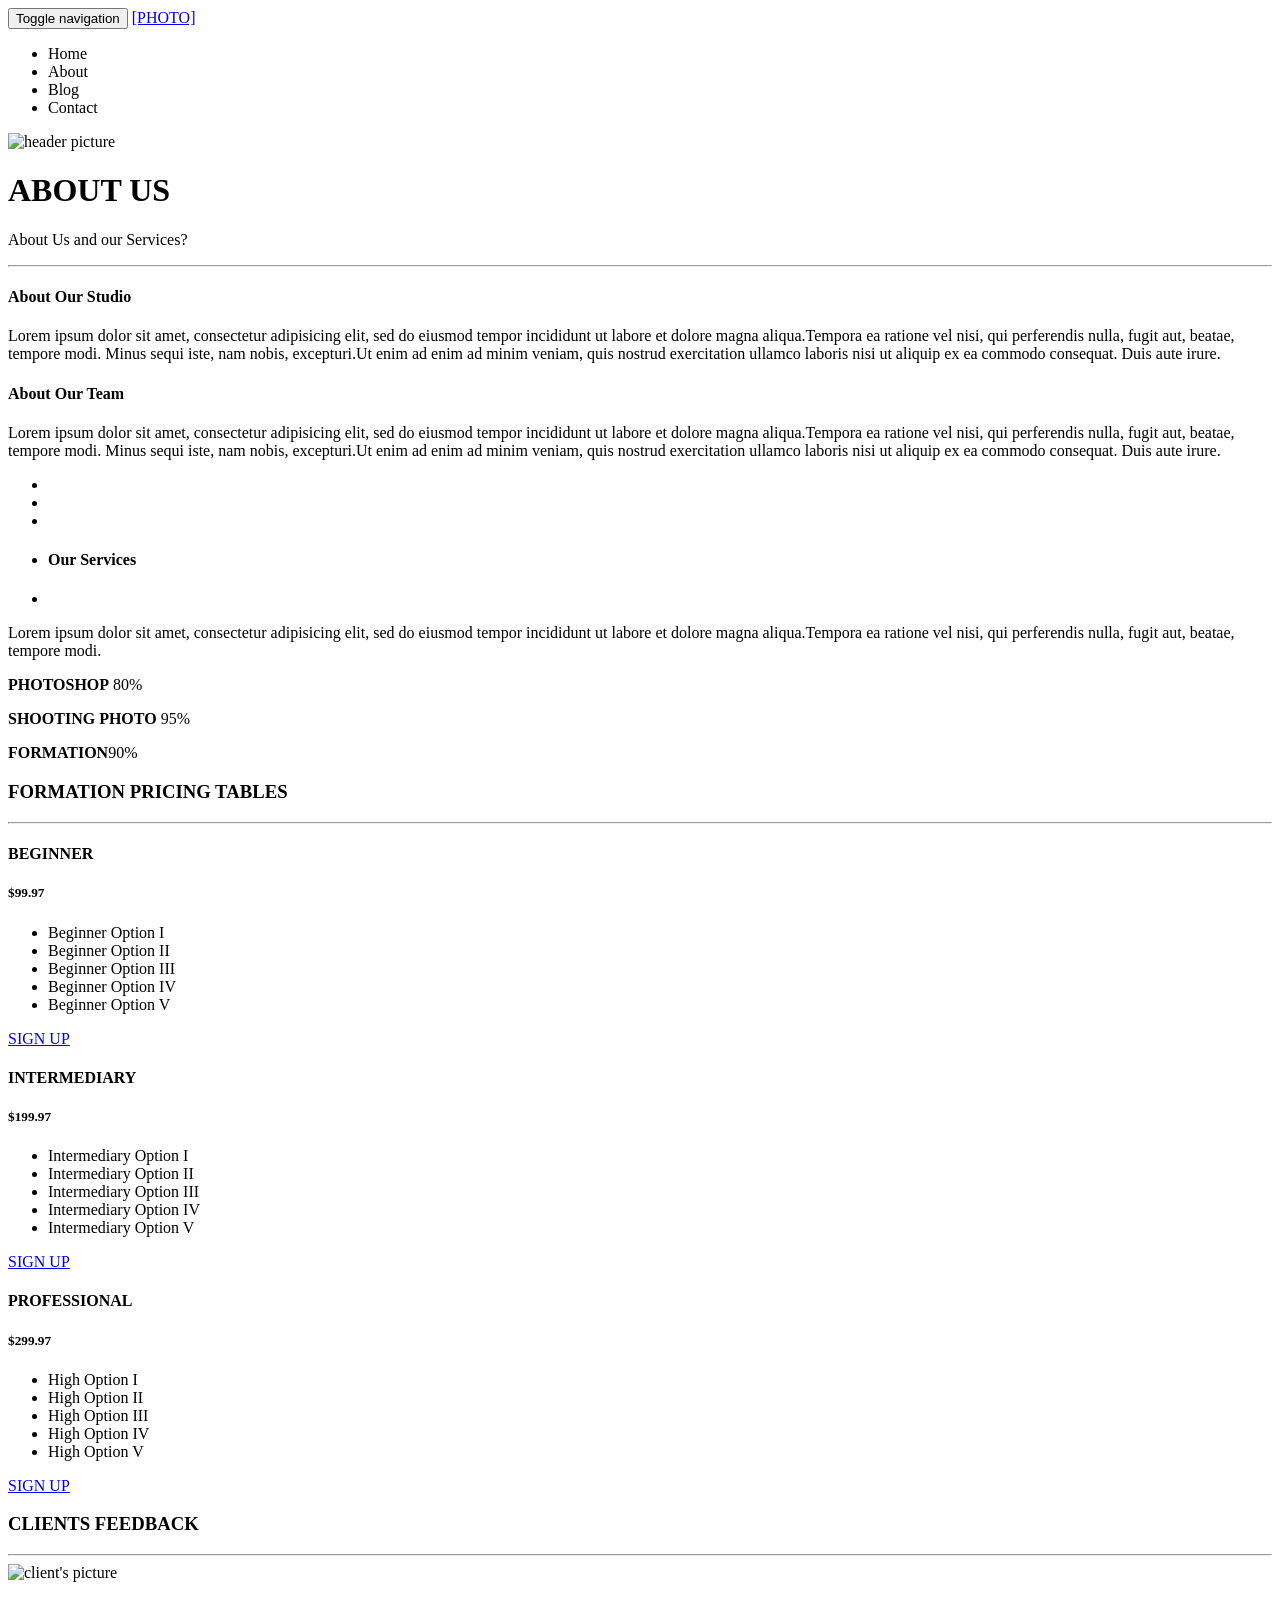
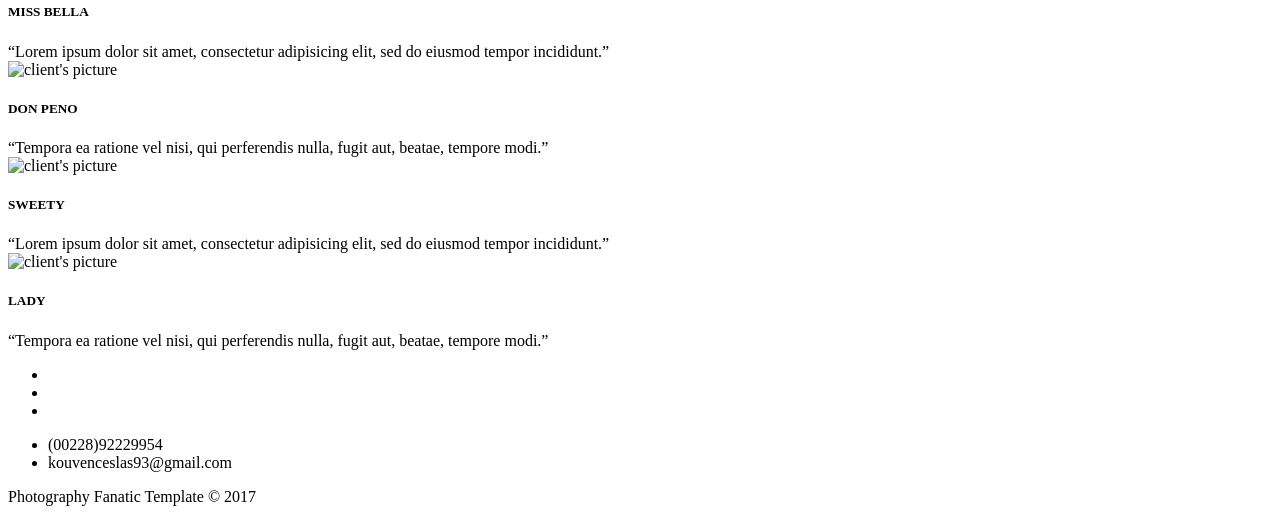
==== src/main/resources/templates/about.html @ 0d0b4f14 "Trabajo dia 4/11" ====
<!DOCTYPE html>
<html xmlns:th="http://www.thymeleaf.org" lang="en">

<head>
  <meta charset="utf-8">
  <meta http-equiv="X-UA-Compatible" content="IE=edge">
  <meta name="viewport" content="width=device-width, initial-scale=1">
  <title>PhotographItem-Responsive Theme | About us</title>

  <!-- Bootstrap core css -->
  <link rel="stylesheet" type="text/css" th:href="@{/bootstrap/css/bootstrap.min.css}">
  <!-- Custom style css -->
  <link rel="stylesheet" type="text/css" th:href="@{/css/style.css}">
  <!-- Font Awesome icons -->
  <link rel="stylesheet" type="text/css" th:href="@{/font-awesome/css/font-awesome.min.css}">

  <!-- HTML5 Shim and Respond.js IE8 support of HTML5 elements and media queries -->
  <!-- WARNING: Respond.js doesn't work if you view the page via file:// -->
  <!--[if lt IE 9]>
        <script src="https://oss.maxcdn.com/libs/html5shiv/3.7.0/html5shiv.js"></script>
        <script src="https://oss.maxcdn.com/libs/respond.js/1.4.2/respond.min.js"></script>
    <![endif]-->
</head>

<body id="page-top">

  <!-- Navigation Bar -->
  <nav class="navbar navbar-fixed-top navbar-default">
    <div class="container">
      <div class="navbar-header">
        <button type="button" class="navbar-toggle" data-toggle="collapse" data-target="#menu">
          <span class="sr-only">Toggle navigation</span>
          <span class="icon-bar"></span>
          <span class="icon-bar"></span>
          <span class="icon-bar"></span>
        </button>
        <a class="navbar-brand page-scroll" href="#page-top">
          <span>[PHOTO]</span>
        </a>
      </div>
      <div class="collapse navbar-collapse navbar-right" id="menu">
        <ul class="nav navbar-nav">
          <li th:class="${activeTab == 'index'} ? 'active lien' : 'lien'"><a th:href="@{/}"><i
                class="fa fa-home sr-icons"></i> Home</a></li>
          <li th:class="${activeTab == 'about'} ? 'active lien' : 'lien'"><a th:href="@{/about}"><i
                class="fa fa-bookmark sr-icons"></i> About</a></li>
          <li th:class="${activeTab == 'blog'} ? 'active lien' : 'lien'"><a th:href="@{/blog}"><i
                class="fa fa-file-text sr-icons"></i> Blog</a></li>
          <li th:class="${activeTab == 'contact'} ? 'active lien' : 'lien'"><a th:href="@{/contact}"><i
                class="fa fa-phone-square sr-icons"></i> Contact</a></li>
        </ul>
      </div>
    </div>
  </nav>
  <!-- End of Navigation Bar -->

  <!-- Principal Content Start-->
  <div id="about">

    <!-- Header -->
    <div class="row">
      <div class="col-xs-12 intro">
        <div class="carousel-inner">
          <div class="item active">
            <img class="img-responsive" th:src="@{/images/about_us.jpg}" alt="header picture">
          </div>
          <div class="carousel-caption">
            <h1>ABOUT US</h1>
            <p>About Us and our Services?</p>
            <hr>
          </div>
        </div>
      </div>
    </div>
    <!-- End of header -->

    <!-- Container Box -->
    <div class="container">
      <div class="row">
        <div class="col-xs-12 col-sm-6">
          <div class="box-about">
            <i class="fa fa-institution fa-2x"></i>
            <h4>About Our Studio</h4>
            <p class="text-left text-muted">Lorem ipsum dolor sit amet, consectetur adipisicing elit, sed do eiusmod
              tempor incididunt ut labore et dolore magna aliqua.Tempora ea ratione vel nisi, qui perferendis nulla,
              fugit aut, beatae, tempore modi. Minus sequi iste, nam nobis, excepturi.Ut enim ad enim ad minim veniam,
              quis nostrud exercitation ullamco laboris nisi ut aliquip ex ea commodo consequat. Duis aute irure.</p>
          </div>
        </div>
        <div class="col-xs-12 col-sm-6">
          <div class="box-about">
            <i class="fa fa-group fa-2x"></i>
            <h4>About Our Team</h4>
            <p class="text-left text-muted">Lorem ipsum dolor sit amet, consectetur adipisicing elit, sed do eiusmod
              tempor incididunt ut labore et dolore magna aliqua.Tempora ea ratione vel nisi, qui perferendis nulla,
              fugit aut, beatae, tempore modi. Minus sequi iste, nam nobis, excepturi.Ut enim ad enim ad minim veniam,
              quis nostrud exercitation ullamco laboris nisi ut aliquip ex ea commodo consequat. Duis aute irure.</p>
          </div>
        </div>
      </div>
      <div class="row">
        <div class="col-xs-12 col-sm-6 row">
          <ul class="list-inline text-center">
            <li class="line"></li>
            <li><i class="fa fa-tasks fa-2x"></i></li>
            <li class="line"></li>
            <li>
              <h4>Our Services</h4>
            </li>
            <li class="line"></li>
          </ul>
          <p class="text-muted text-center">Lorem ipsum dolor sit amet, consectetur adipisicing elit, sed do eiusmod
            tempor incididunt ut labore et dolore magna aliqua.Tempora ea ratione vel nisi, qui perferendis nulla, fugit
            aut, beatae, tempore modi.</p>
        </div>
        <div class="col-xs-12 col-sm-6">
          <p class="text-muted"><strong>PHOTOSHOP</strong> <span class="pull-right">80%</span></p>
          <div class="progress">
            <div class="progress-bar progress-bar-warning" role="progressbar" aria-valuenow="80" aria-valuemin="0"
              aria-valuemax="100" style="width:80%;"></div>
          </div>
          <p class="text-muted"><strong>SHOOTING PHOTO </strong><span class="pull-right">95%</span></p>
          <div class="progress">
            <div class="progress-bar progress-bar-success" role="progressbar" aria-valuenow="95" aria-valuemin="0"
              aria-valuemax="100" style="width:95%;"></div>
          </div>
          <p class="text-muted"><strong>FORMATION</strong><span class="pull-right">90%</span></p>
          <div class="progress">
            <div class="progress-bar progress-bar-info" role="progressbar" aria-valuenow="90" aria-valuemin="0"
              aria-valuemax="100" style="width:90%;"></div>
          </div>
        </div>
      </div>

      <!-- Pricing Tables -->
      <div class="row pricing text-center">
        <h3>FORMATION PRICING TABLES</h3>
        <hr>
        <div class="col-xs-12 col-sm-4 first">
          <div class="beginner">
            <h4>BEGINNER</h4>
            <h5>$99.97</h5>
            <ul class="nav">
              <li>Beginner Option I</li>
              <li>Beginner Option II</li>
              <li>Beginner Option III</li>
              <li>Beginner Option IV</li>
              <li>Beginner Option V</li>
            </ul>
            <a href="#" class="btn btn-lg sr-button">SIGN UP</a>
          </div>
        </div>
        <div class="col-xs-12 col-sm-4 middle">
          <div class="intermediary">
            <h4>INTERMEDIARY</h4>
            <h5>$199.97</h5>
            <ul class="nav">
              <li>Intermediary Option I</li>
              <li>Intermediary Option II</li>
              <li>Intermediary Option III</li>
              <li>Intermediary Option IV</li>
              <li>Intermediary Option V</li>
            </ul>
            <a href="#" class="btn btn-lg sr-button">SIGN UP</a>
          </div>
        </div>
        <div class="col-xs-12 col-sm-4">
          <div class="higher">
            <h4>PROFESSIONAL</h4>
            <h5>$299.97</h5>
            <ul class="nav">
              <li>High Option I</li>
              <li>High Option II</li>
              <li>High Option III</li>
              <li>High Option IV</li>
              <li>High Option V</li>
            </ul>
            <a href="#" class="btn btn-lg sr-button">SIGN UP</a>
          </div>
        </div>
      </div>
      <!-- End of Pricing Tables -->

      <!-- Clients Feedback -->
      <div class="row feedback text-center">
        <h3>CLIENTS FEEDBACK</h3>
        <hr>
        <div class="col-xs-12 col-sm-3">
          <img class="img-responsive" th:src="@{/images/clients/client1.jpg}" alt="client's picture">
          <h5>MISS BELLA</h5>
          <q>Lorem ipsum dolor sit amet, consectetur adipisicing elit, sed do eiusmod tempor incididunt.</q>
        </div>
        <div class="col-xs-12 col-sm-3">
          <img class="img-responsive" th:src="@{/images/clients/client2.jpg}" alt="client's picture">
          <h5>DON PENO</h5>
          <q>Tempora ea ratione vel nisi, qui perferendis nulla, fugit aut, beatae, tempore modi.</q>
        </div>
        <div class="col-xs-12 col-sm-3">
          <img class="img-responsive" th:src="@{/images/clients/client3.jpg}" alt="client's picture">
          <h5>SWEETY</h5>
          <q>Lorem ipsum dolor sit amet, consectetur adipisicing elit, sed do eiusmod tempor incididunt.</q>
        </div>
        <div class="col-xs-12 col-sm-3">
          <img class="img-responsive" th:src="@{/images/clients/client4.jpg}" alt="client's picture">
          <h5>LADY</h5>
          <q>Tempora ea ratione vel nisi, qui perferendis nulla, fugit aut, beatae, tempore modi.</q>
        </div>
      </div>
      <!-- End of Clients Feedback -->

    </div>
    <!-- End of container Box -->
  </div>
  <!-- End of principal content -->

  <!-- Footer -->
  <footer>
    <div class="container text-muted text-center">
      <ul class="list-inline social-buttons">
        <li><a href="#"><i class="fa fa-facebook sr-icons"></i></a>
        </li>
        <li><a href="#"><i class="fa fa-twitter sr-icons"></i></a>
        </li>
        <li><a href="#"><i class="fa fa-google-plus sr-icons"></i></a>
        </li>
      </ul>
      <ul class="list-inline">
        <li class="footer-number"><i class="fa fa-phone sr-icons"></i> (00228)92229954 </li>
        <li><i class="fa fa-envelope sr-icons"></i> kouvenceslas93@gmail.com</li>
      </ul>
      <p>Photography Fanatic Template &copy; 2017</p>
    </div>
  </footer>

  <!-- Jquery -->
  <script type="text/javascript" th:src="@{/js/jquery.min.js}"></script>
  <!-- Bootstrap core Javascript -->
  <script type="text/javascript" th:src="@{/bootstrap/js/bootstrap.min.js}"></script>
  <!-- Plugins -->
  <script type="text/javascript" th:src="@{/js/jquery.easing.min.js}"></script>
  <script type="text/javascript" th:src="@{/js/jquery.magnific-popup.min.js}"></script>
  <script type="text/javascript" th:src="@{/js/scrollreveal.min.js}"></script>
  <script type="text/javascript" th:src="@{/js/script.js}"></script>
</body>

</html>
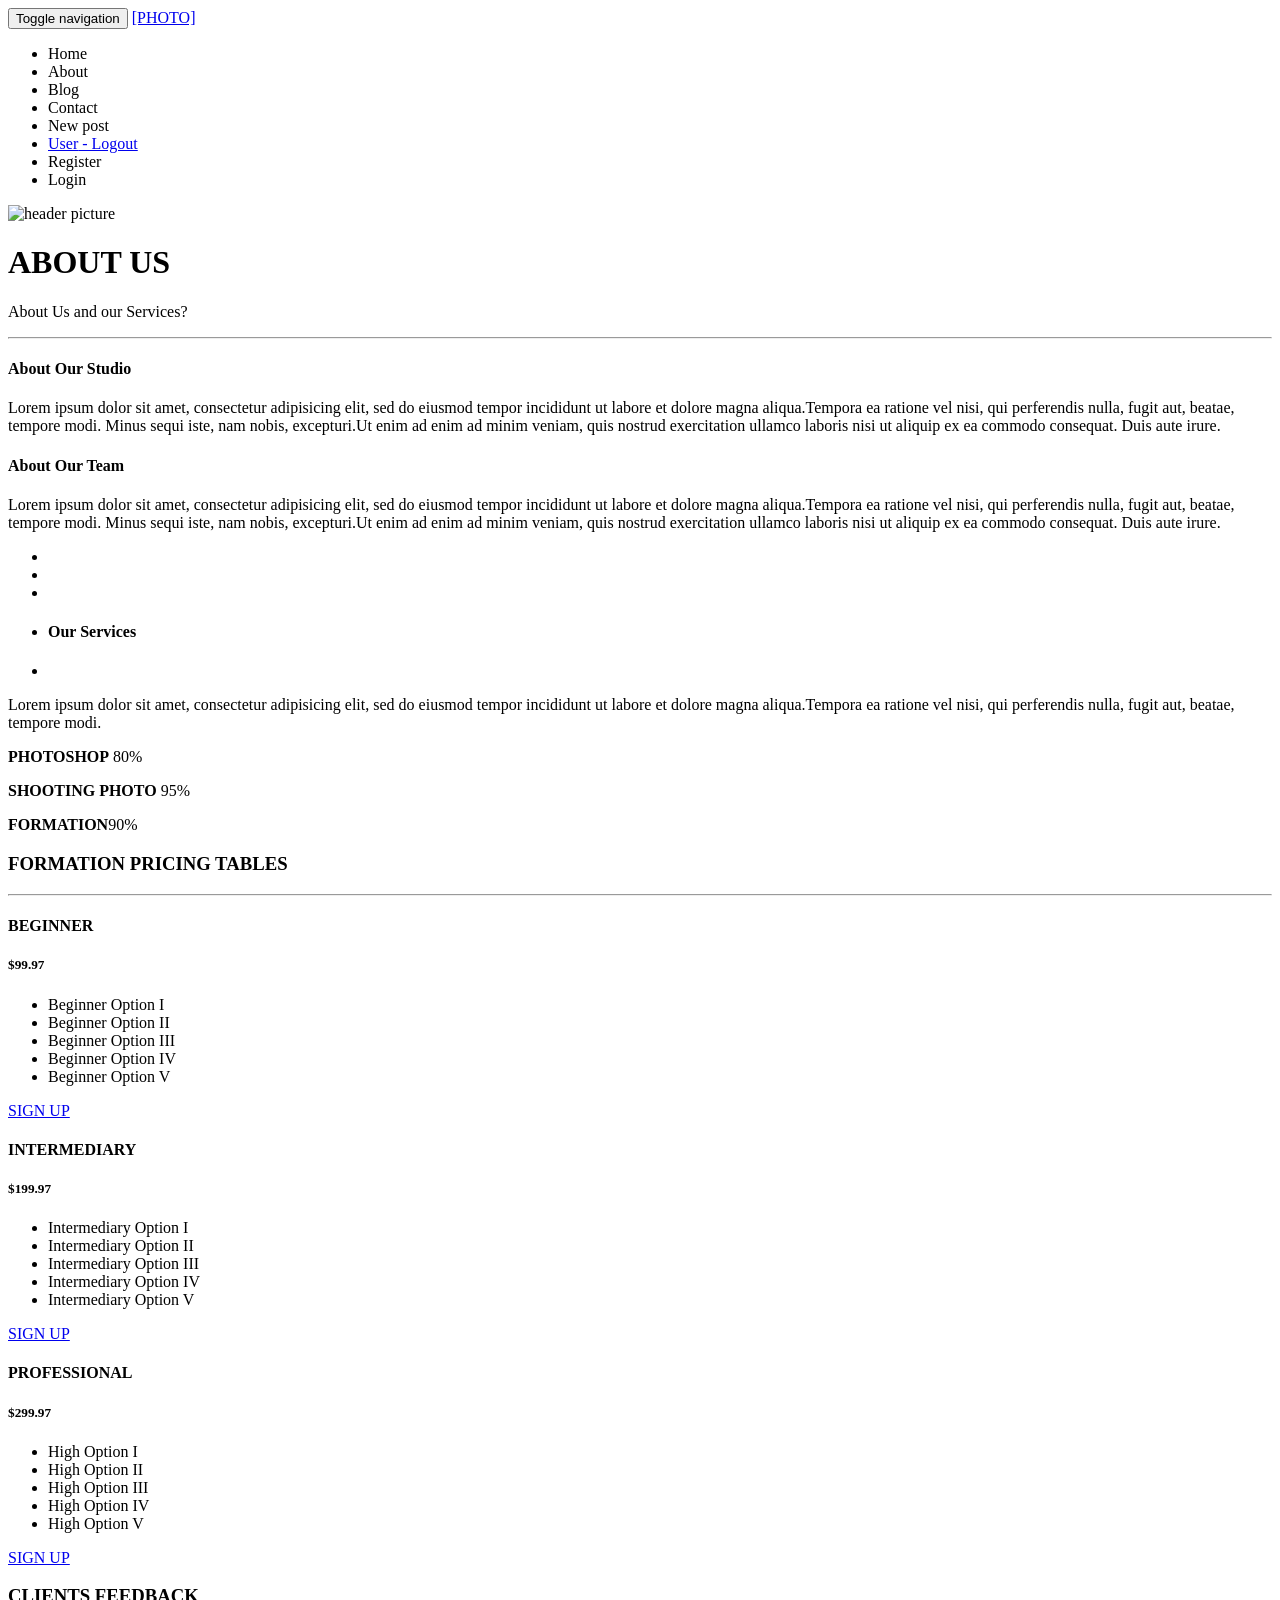
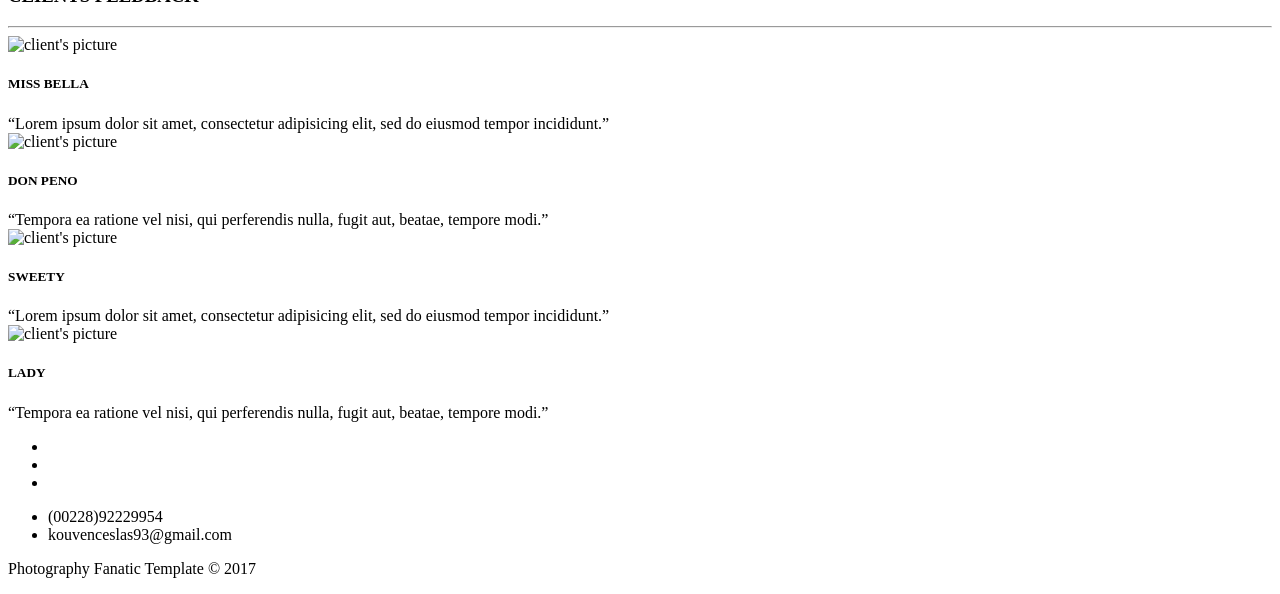
==== commit 3560c5aa: "Trabajo clase dia 9/11" ====
--- a/src/main/resources/templates/about.html
+++ b/src/main/resources/templates/about.html
@@ -1,5 +1,5 @@
 <!DOCTYPE html>
-<html xmlns:th="http://www.thymeleaf.org" lang="en">
+<html xmlns:th="http://www.thymeleaf.org" xmlns:sec="http://www.thymeleaf.org/extras/spring-security" lang="en">
 
 <head>
   <meta charset="utf-8">
@@ -48,6 +48,21 @@
                 class="fa fa-file-text sr-icons"></i> Blog</a></li>
           <li th:class="${activeTab == 'contact'} ? 'active lien' : 'lien'"><a th:href="@{/contact}"><i
                 class="fa fa-phone-square sr-icons"></i> Contact</a></li>
+          <li sec:authorize="isAuthenticated()" class="lien">
+            <a th:href="@{/blog/new}"><i class="fa fa-plus-square sr-icons"></i> New post</a>
+          </li>
+          <li sec:authorize="isAuthenticated()" class="lien">
+            <form th:action="@{/logout}" method="post" id="logoutForm" style="display:none;"></form>
+            <a href="#" onclick="document.getElementById('logoutForm').submit(); return false;">
+              <i class="fa fa-sign-out sr-icons"></i> <span sec:authentication="name">User</span> - Logout
+            </a>
+          </li>
+          <li sec:authorize="isAnonymous()" class="lien">
+            <a th:href="@{/register}"><i class="fa fa-user-plus sr-icons"></i> Register</a>
+          </li>
+          <li sec:authorize="isAnonymous()" class="lien">
+            <a th:href="@{/login}"><i class="fa fa-sign-in sr-icons"></i> Login</a>
+          </li>
         </ul>
       </div>
     </div>
